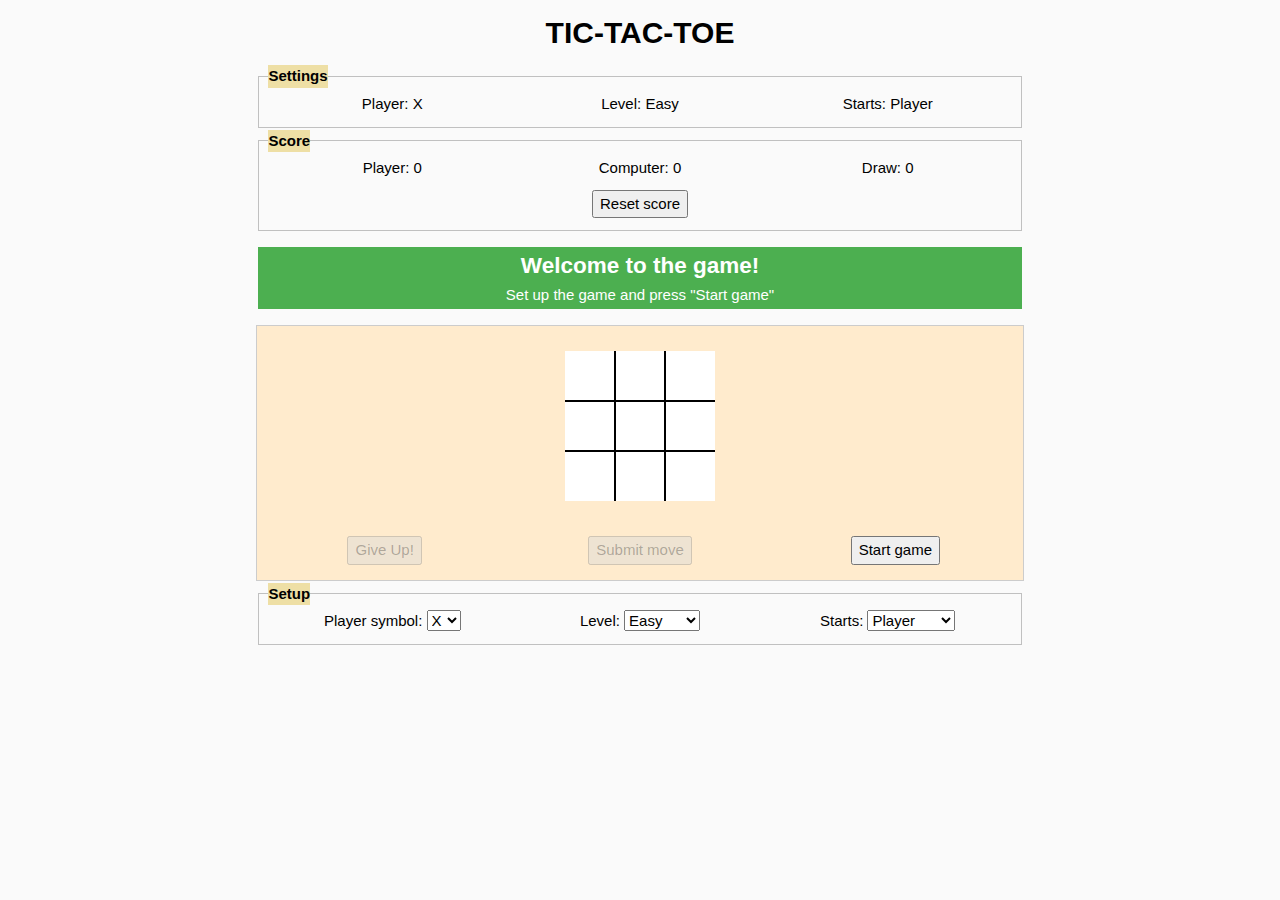
==== index.html @ f152b451 "Add gameplay listeners" ====
<!DOCTYPE html>
<html lang="en">
<head>
    <meta charset="UTF-8">
    <meta name="viewport" content="width=device-width, initial-scale=1.0">
    <link rel="stylesheet" href="https://www.w3schools.com/w3css/4/w3.css">
    <link rel="stylesheet" href="assets/css/main.css">
    <title>TIC-TAC-TOE game</title>
</head>
<body>
<h1>TIC-TAC-TOE</h1>
<div id="playground">

    <!-- Settings block -->

    <div id="settings">
        <fieldset>
            <legend>Settings</legend>
            <div class="w3-row w3-center">
                <div class="w3-col w3-third">
                    <p>Player: <span id="settings-player">X</span></p>
                </div>
                <div class="w3-col w3-third">
                    <p>Level: <span id="settings-level">Easy</span></p>
                </div>
                <div class="w3-col w3-third">
                    <p>Starts: <span id="settings-starts">Player</span></p>
                </div>
            </div>
        </fieldset>
    </div>

    <!-- Score block -->

    <div id="score">
        <fieldset>
            <legend>Score</legend>
            <div class="w3-row w3-center">
                <div class="w3-col w3-third">
                    <p>Player: <span id="score-player">0</span></p>
                </div>
                <div class="w3-col w3-third">
                    <p>Computer: <span id="score-computer">0</span></p>
                </div>
                <div class="w3-col w3-third">
                    <p>Draw: <span id="score-draw">0</span></p>
                </div>
            </div>
            <div class="w3-row">
                <div class="w3-col s12 w3-center">
                    <button id="bt-reset">Reset score</button>
                </div>
            </div>
        </fieldset>
    </div>

    <!-- Messages -->

    <div id="message" class="w3-panel w3-green w3-center">
        <p class="msg-first-line" id="msg-line-1">Welcome to the game!</p>
        <p class="msg-second-line" id="msg-line-2">Set up the game and press "Start game"</p>
    </div>

    <!-- Game board -->

    <div id="game w3-row">
        <div class="w3-row w3-center w3-border">
            <div class="w3-col w3-center">
                <div class="game-container w3-center">
                    <table class="w3-center game-board">
                        <tr>
                            <td id="cell-1" class="cell"></td>
                            <td id="cell-2" class="cell central-column"></td>
                            <td id="cell-3" class="cell"></td>
                        </tr>
                        <tr>
                            <td id="cell-4" class="cell central-row"></td>
                            <td id="cell-5" class="cell central-column  central-row"></td>
                            <td id="cell-6" class="cell  central-row"></td>
                        </tr>
                        <tr>
                            <td id="cell-7" class="cell"></td>
                            <td id="cell-8" class="cell central-column"></td>
                            <td id="cell-9" class="cell"></td>
                        </tr>
                    </table>
                </div>
        </div>

        <!-- buttons -->
        <div class="w3-row w3-center buttons-area">
            <div class="w3-col w3-third">
                <button id="bt-give-up" disabled>Give Up!</button>
            </div>
            <div class="w3-col w3-third">
                <button id="bt-submit-move" disabled>Submit move</button>
            </div>
            <div class="w3-col w3-third">
                <button id="bt-start-clear">Start game</button>
            </div>
        </div>
        <!-- fake row -->
        <div class="w3-row buttons-area">
            <div class="w3-col">
                <p></p>
            </div>
        </div>
    </div>

    <!-- Setup block -->

    <div id="setup">
        <fieldset>
            <legend>Setup</legend>
            <div class="w3-row w3-center">
                <div class="w3-col w3-third">
                    <label for="setup-player">Player symbol: </label>
                    <select name="setup-player" id="setup-player">
                        <option value="cross">X</option>
                        <option value="donut">O</option>
                    </select>
                </div>
                <div class="w3-col w3-third">
                    <label for="setup-level">Level: </label>
                    <select name="setup-level" id="setup-level">
                        <option value="easy">Easy</option>
                        <option value="medium">Medium</option>
                        <option value="pro">Pro</option>
                    </select>
                </div>
                <div class="w3-col w3-third">
                    <label for="setup-starts">Starts: </label>
                    <select name="setup-starts" id="setup-starts">
                        <option value="player" selected>Player</option>
                        <option value="computer">Computer</option>
                    </select>
                </div>
            </div>
        </fieldset>
    </div>
</div>
    <script src="assets/js/the-game.js">
    </script>
</body>
</html>
---- assets/css/main.css ----
body{
    margin: 0;
    border: 0;
    background-color: #fafafa;
}

h1{
    text-align: center;
    font-weight: bolder;
    font-size: 2em;
}

#playground{
    width: 60%;
    margin: 0 auto 0 auto;
}

#message{
    margin-left: 2px;
    margin-right: 2px;
}

#message p{
    margin: 2px;
}

.msg-first-line{
    font-size: 1.5em;
    font-weight: bold;
}

fieldset{
    margin-top: 2px;
}

fieldset legend{
    font-weight: bold;
    background-color: #eedfa5;
}

fieldset p{
    margin: 0;
}
.buttons-area{
    background-color: #FFEBCD;
}

button{
    margin-top: 10px;
}

.game-container {
    height: 200px;
    font-family: Arial, sans-serif;
    background-color: #FFEBCD;
    padding-top: 25px;
}

.game-board{
    width: 150px;
    margin-left: auto;
    margin-right: auto;
    border-collapse: collapse;
}

.cell {
    width: 50px;
    height: 50px;
    background-color: #FFFFFF;
    font-size: 2em;
}

.occupied{
    background-color: lightgray;
}

.central-column{
    border-left: 2px solid #000;
    border-right: 2px solid #000;
}

.central-row{
    border-top: 2px solid #000;
    border-bottom: 2px solid #000;
}

@media screen and (max-width: 660px) { /*  for mobile screens*/
    #playground{
        width:95%;
    }
}
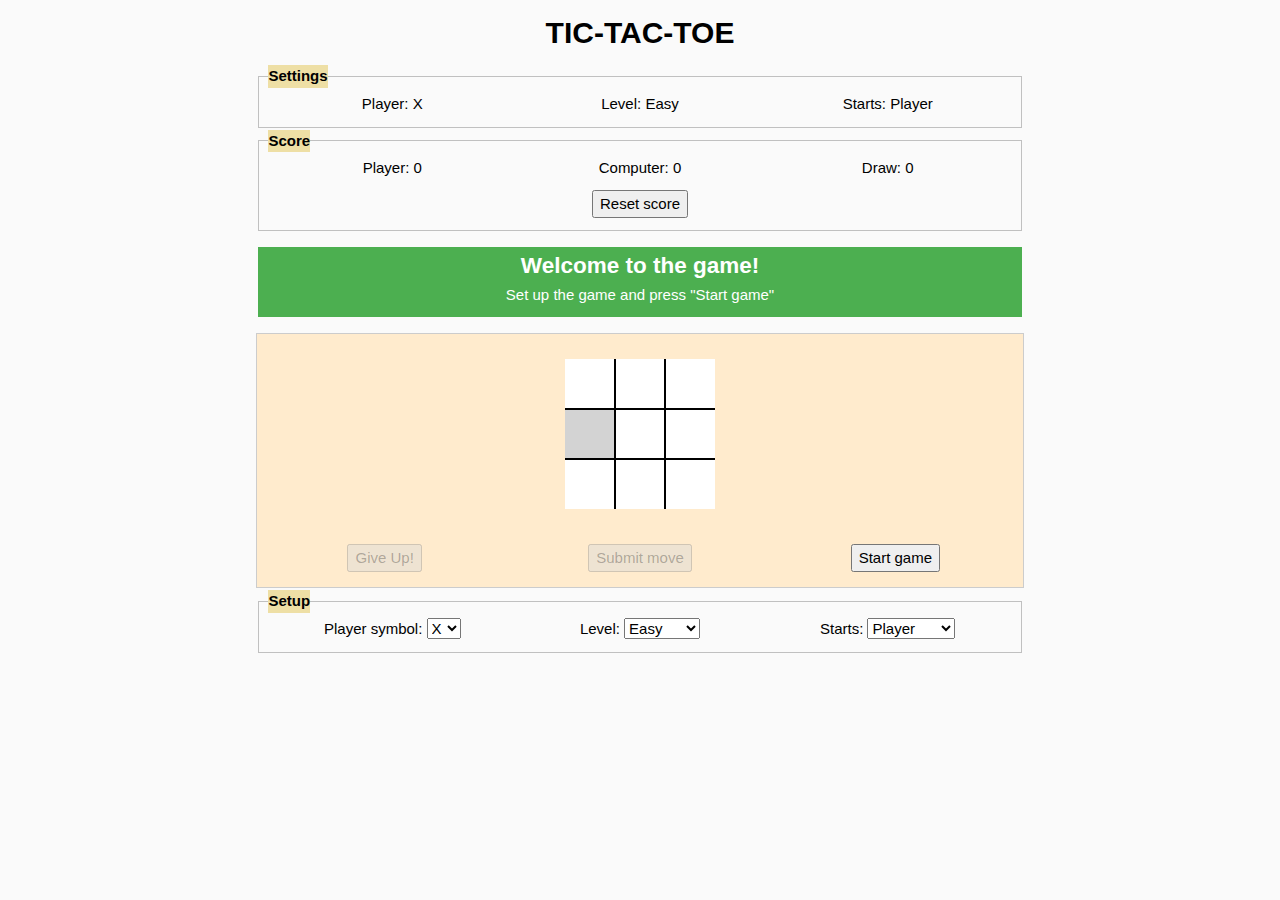
==== commit fbba33d9: "Add player moves functionality" ====
--- a/index.html
+++ b/index.html
@@ -74,7 +74,7 @@
                             <td id="cell-3" class="cell"></td>
                         </tr>
                         <tr>
-                            <td id="cell-4" class="cell central-row"></td>
+                            <td id="cell-4" class="cell central-row occupied"></td>
                             <td id="cell-5" class="cell central-column  central-row"></td>
                             <td id="cell-6" class="cell  central-row"></td>
                         </tr>
--- a/assets/css/main.css
+++ b/assets/css/main.css
@@ -18,6 +18,7 @@
 #message{
     margin-left: 2px;
     margin-right: 2px;
+    height: 70px;
 }
 
 #message p{
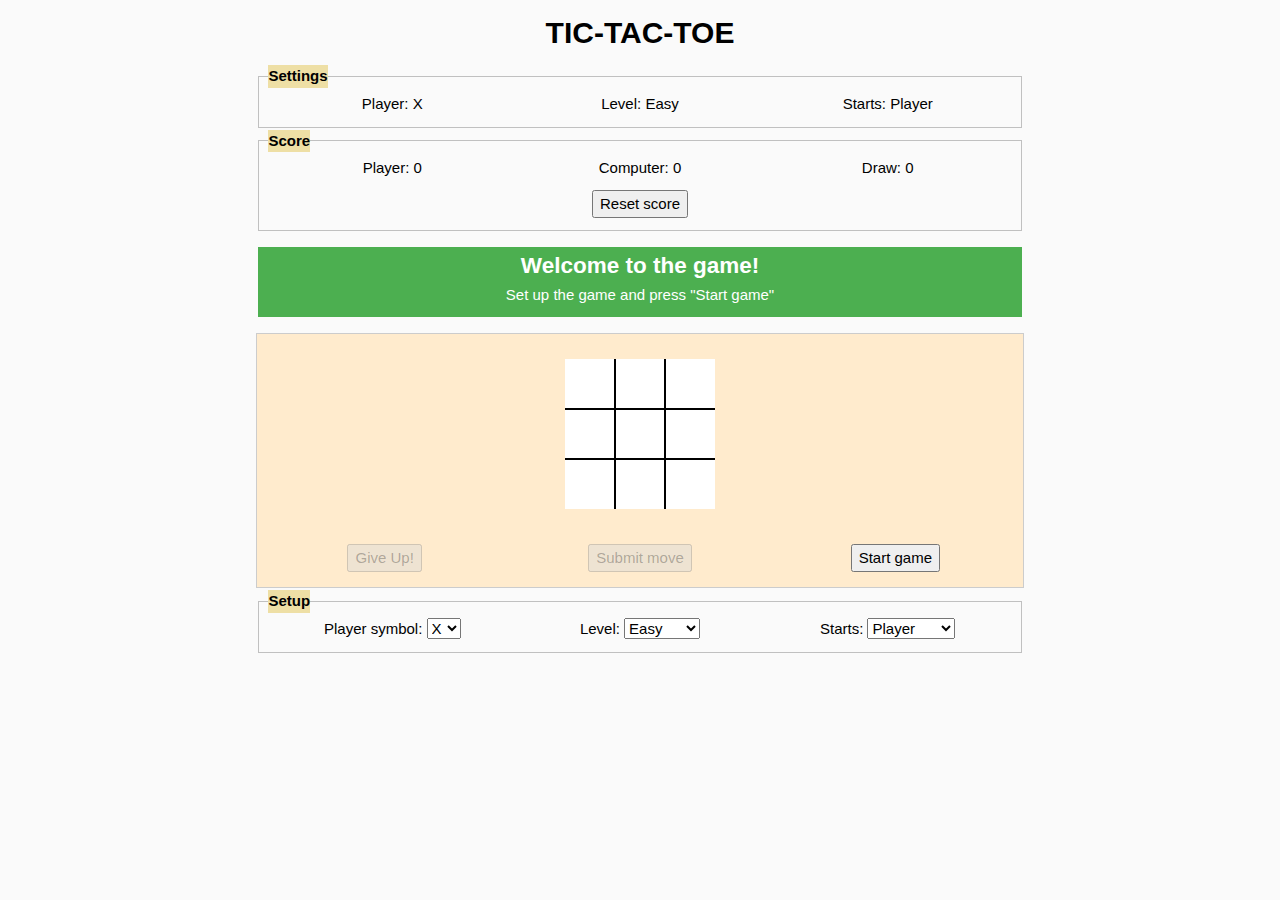
==== commit 866ed218: "Add 'Submit move' button enable/disable" ====
--- a/index.html
+++ b/index.html
@@ -74,7 +74,7 @@
                             <td id="cell-3" class="cell"></td>
                         </tr>
                         <tr>
-                            <td id="cell-4" class="cell central-row occupied"></td>
+                            <td id="cell-4" class="cell central-row"></td>
                             <td id="cell-5" class="cell central-column  central-row"></td>
                             <td id="cell-6" class="cell  central-row"></td>
                         </tr>
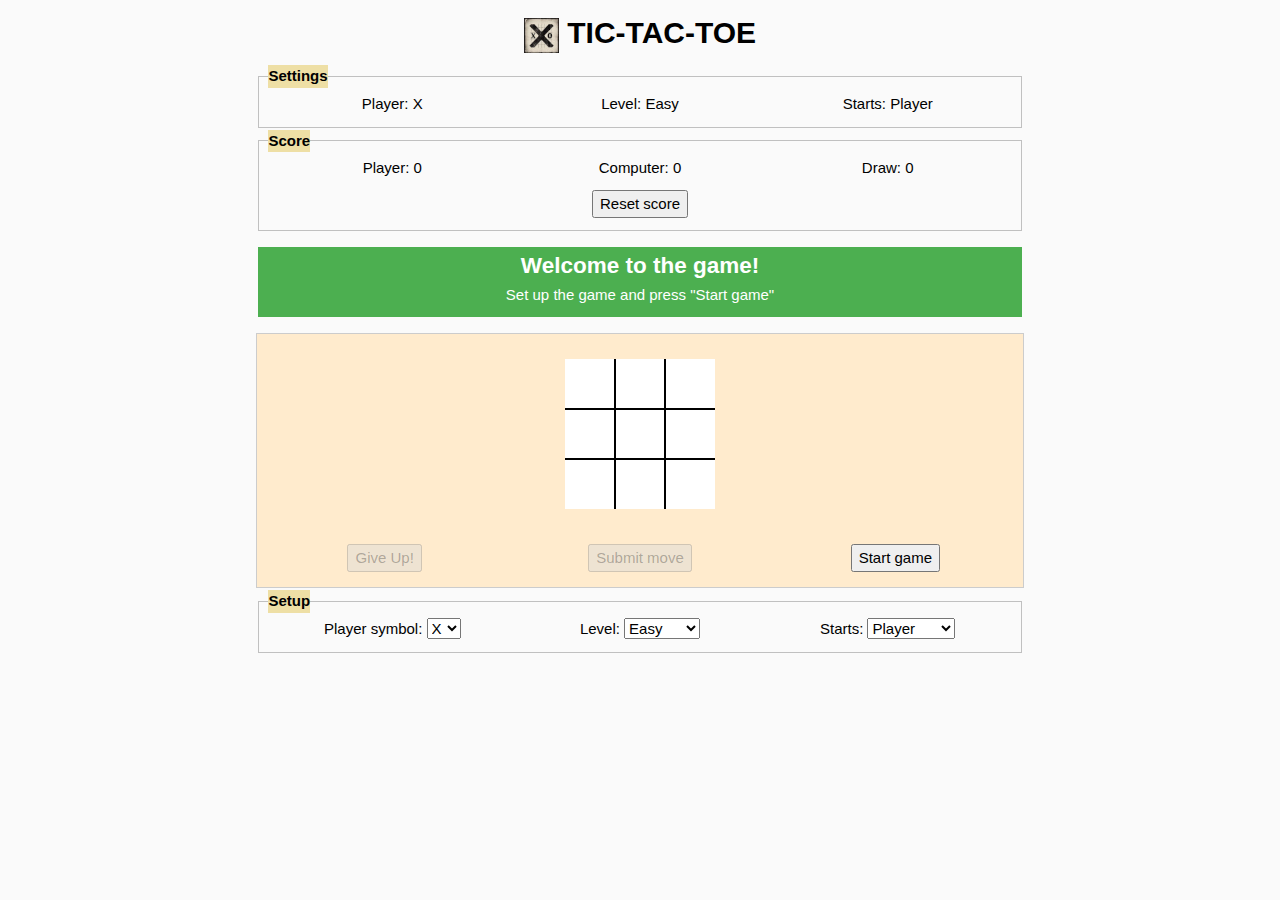
==== commit e8e0d19d: "Add favicon and logo" ====
--- a/index.html
+++ b/index.html
@@ -3,12 +3,13 @@
 <head>
     <meta charset="UTF-8">
     <meta name="viewport" content="width=device-width, initial-scale=1.0">
+    <link rel="icon" type="image/x-icon" href="assets/images/ttt_favico.ico">
     <link rel="stylesheet" href="https://www.w3schools.com/w3css/4/w3.css">
     <link rel="stylesheet" href="assets/css/main.css">
     <title>TIC-TAC-TOE game</title>
 </head>
 <body>
-<h1>TIC-TAC-TOE</h1>
+<h1><img src="assets/images/vintage_ttt_logo_50x50.jpg" alt="TIC-TAC-TOE logo" class="logo"> TIC-TAC-TOE</h1>
 <div id="playground">
 
     <!-- Settings block -->
--- a/assets/css/main.css
+++ b/assets/css/main.css
@@ -23,6 +23,12 @@
 
 #message p{
     margin: 2px;
+}
+
+.logo{
+    width: 35px;
+    height:35px;
+    aspect-ratio: auto;
 }
 
 .msg-first-line{
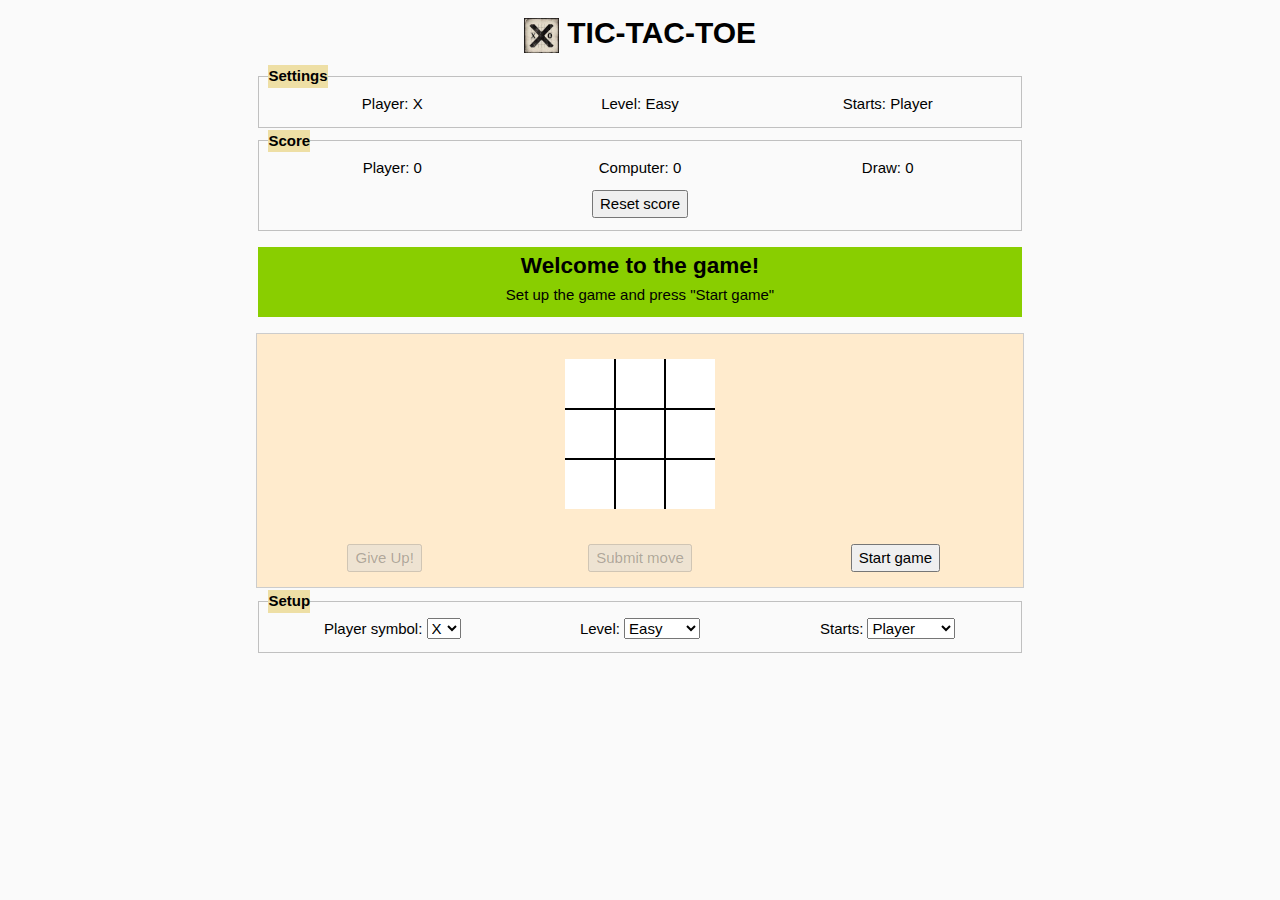
==== commit 2bb7e542: "Fix accessibility issues in message panel" ====
--- a/index.html
+++ b/index.html
@@ -57,14 +57,14 @@
 
     <!-- Messages -->
 
-    <div id="message" class="w3-panel w3-green w3-center">
+    <div id="message" class="w3-panel message_ok w3-center">
         <p class="msg-first-line" id="msg-line-1">Welcome to the game!</p>
         <p class="msg-second-line" id="msg-line-2">Set up the game and press "Start game"</p>
     </div>
 
     <!-- Game board -->
 
-    <div id="game w3-row">
+    <div id="game" class = "w3-row">
         <div class="w3-row w3-center w3-border">
             <div class="w3-col w3-center">
                 <div class="game-container w3-center">
@@ -139,8 +139,9 @@
             </div>
         </fieldset>
     </div>
+  </div>
 </div>
-    <script src="assets/js/the-game.js">
+    <script src="assets/js/the_game.js">
     </script>
 </body>
 </html>--- a/assets/css/main.css
+++ b/assets/css/main.css
@@ -91,6 +91,16 @@
     border-bottom: 2px solid #000;
 }
 
+.message_ok{
+    background-color: #89ce00;
+    color: black;
+}
+
+.message_warning{
+    background-color: #f57600;
+    color: black;
+}
+
 @media screen and (max-width: 660px) { /*  for mobile screens*/
     #playground{
         width:95%;
